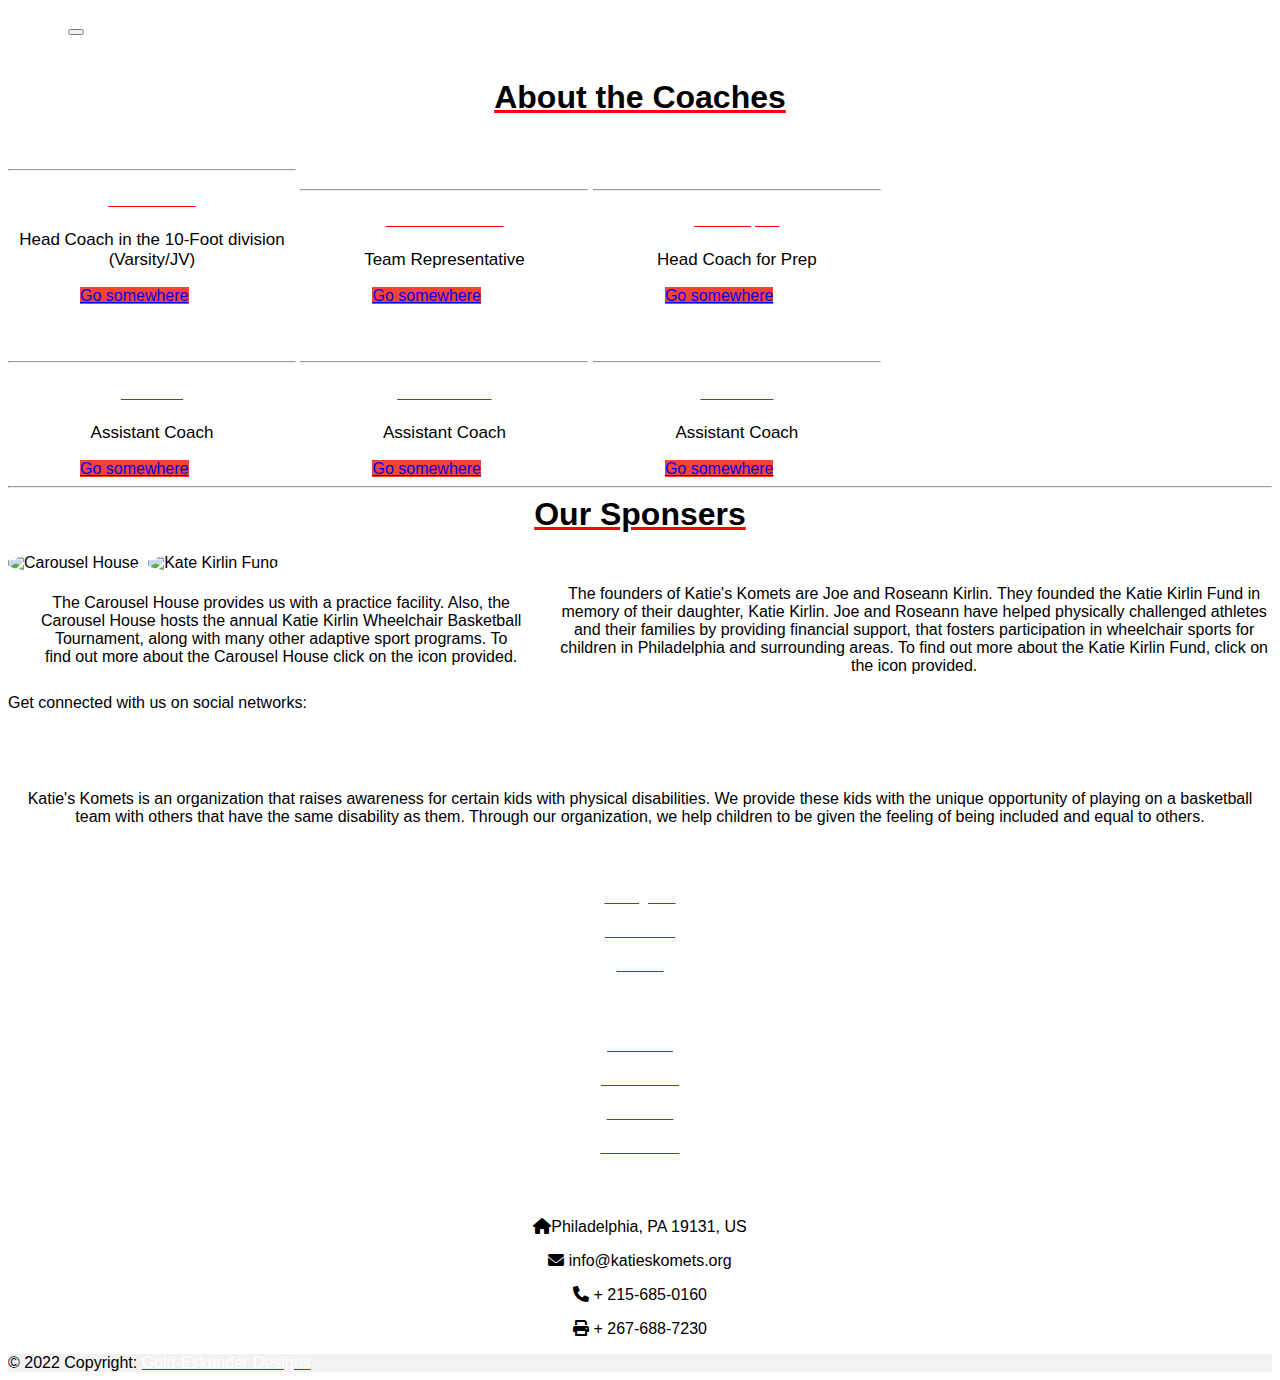
==== aboutus.html @ 98753bd0 "Add files via upload" ====
<!doctype html>
<html lang="en">

<head>
  <!--Required meta tags-->
  <meta charset="utf-8">
  <meta name="viewport" content="width=device-width, inital-scale=1">
  <!--Bootstrap CSS-->
  <link href="https://cdn.jsdelivr.net/npm/bootstrap@5.0.2/dist/css/bootstrap.min.css" rel="stylesheet" integrity="sha384-EVSTQN3/azprG1Anm3QDgpJLIm9Nao0Yz1ztcQTwFspd3yD65VohhpuuCOmLASjC" crossorigin="anonymous">
  <link rel="stylesheet" type="text/css" href="style.css">
  <!-- CSS only -->
  <link href="https://cdn.jsdelivr.net/npm/bootstrap@5.1.3/dist/css/bootstrap.min.css" rel="stylesheet" integrity="sha384-1BmE4kWBq78iYhFldvKuhfTAU6auU8tT94WrHftjDbrCEXSU1oBoqyl2QvZ6jIW3" crossorigin="anonymous">
  <!--Option 1: Bootstrap Bundle with Popper-->
  <script src="https://cdn.jsdelivr.net/npm/bootstrap@5.0.2/dist/js/bootstrap.bundle.min.js" integrity="sha384-MrcW6ZMFYlzcLA8Nl+NtUVF0sA7MsXsP1UyJoMp4YLEuNSfAP+JcXn/tWtIaxVXM" crossorigin="anonymous"></script>
  <link href="https://cdn.jsdelivr.net/npm/bootstrap@5.0.2/dist/css/bootstrap.min.css" rel="stylesheet" integrity="sha384-EVSTQN3/azprG1Anm3QDgpJLIm9Nao0Yz1ztcQTwFspd3yD65VohhpuuCOmLASjC" crossorigin="anonymous">
  <link href="https://fonts.googleapis.com/icon?family=Material+Icons" rel="stylesheet">

  <!--Font Awesome-->
  <link rel="stylesheet" href="https://cdnjs.cloudflare.com/ajax/libs/font-awesome/6.0.0/css/all.min.css" integrity="sha512-9usAa10IRO0HhonpyAIVpjrylPvoDwiPUiKdWk5t3PyolY1cOd4DSE0Ga+ri4AuTroPR5aQvXU9xC6qOPnzFeg==" crossorigin="anonymous"
    referrerpolicy="no-referrer" />

  <title>Katie's Komets</title>
</head>

<body>
    <nav class="navbar navbar-expand-lg navbar-dark bg-dark">
    <a class="navbar-brand" href="#"></a>
    <button class="navbar-toggler" type="button" data-toggle="collapse" data-target="#navbarNav" aria-controls="navbarNav" aria-expanded="false" aria-label="Toggle navigation">
      <span class="navbar-toggler-icon"></span>
    </button>
    <div class="collapse navbar-collapse" id="navbarNav">
      <ul class="navbar-nav">
        <li class="nav-item active">
          <a class="nav-link" href="index.html">Home</a>
        </li>
        <li class="nav-item">
          <a class="nav-link" href="aboutus.html">About Us</a>
        </li>
        <li class="nav-item">
          <a class="nav-link" href="teams.html">Our Teams</a>
        </li>
        <li class="nav-item">
          <a class="nav-link" href="schedule.html">Schedule</a>
        </li>
        <li class="nav-item">
          <a class="nav-link" href="contact.html">Contact Us</a>
        </li>
      </ul>
    </div>
  </nav>
  <!--About the Coaches-->
  <div class="about">
    <h1 class="heading coach">About the Coaches</h1>
  </div>
  <!--Cards-->
  <div class="row">
    <div class="card bg-dark text-white" style="width: 18rem;">
      <div class="card-body">
        <hr>
        <h5 class="card-title">Keith Newerla</h5>
        <p class="card-text">Head Coach in the 10-Foot division (Varsity/JV)</p>
        <a href="#" class="btn btn-primary">Go somewhere</a>
      </div>
    </div>
    <div class="card bg-dark text-white" style="width: 18rem;">
      <div class="card-body">
        <hr>
        <h5 class="card-title">Charlene Kolander</h5>
        <p class="card-text">Team Representative</p>
        <a href="#" class="btn btn-primary">Go somewhere</a>
      </div>
    </div>
    <div class="card bg-dark text-white" style="width: 18rem;">
      <div class="card-body">
        <hr>
        <h5 class="card-title">Paul Dauphin</h5>
        <p class="card-text">Head Coach for Prep</p>
        <a href="#" class="btn btn-primary">Go somewhere</a>
      </div>
    </div>
  </div>
  <br>
  <div class="row">
    <div class="card bg-dark text-white" style="width: 18rem;">
      <div class="card-body">
        <hr>
        <h5 class="card-title">Chris Kile</h5>
        <p class="card-text">Assistant Coach</p>
        <a href="#" class="btn btn-primary">Go somewhere</a>
      </div>
    </div>
    <div class="card bg-dark text-white" style="width: 18rem;">
      <div class="card-body">
        <hr>
        <h5 class="card-title">Shawn Devault</h5>
        <p class="card-text">Assistant Coach</p>
        <a href="#" class="btn btn-primary">Go somewhere</a>
      </div>
    </div>
    <div class="card bg-dark text-white" style="width: 18rem;">
      <div class="card-body">
        <hr>
        <h5 class="card-title">Sean Darab</h5>
        <p class="card-text">Assistant Coach</p>
        <a href="#" class="btn btn-primary">Go somewhere</a>
      </div>
    </div>
  </div>
  <!--Sponsers-->
  <hr>
  <h1 class="heading">Our Sponsers</h1>
  <div class="row justify-content-around">
    <img class="logo rounded-circle" src="https://www.katieskomets.org/images/carousel.gif" alt="Carousel House">
    <img class="logo rounded-circle" src="https://www.katieskomets.org/images/katiekirlin.jpg" alt="Kate Kirlin Fund">
  </div>
  <div class="infoPics">
    <table>
      <tr>
				<td><p class="sponser">The Carousel House provides us with a practice facility. Also, the Carousel House hosts the annual Katie Kirlin Wheelchair Basketball Tournament, along with many other adaptive sport programs. To find out more about the Carousel House click on the icon provided.</p></td>
        <td></td>
        <td><p class="sponser">The founders of Katie's Komets are Joe and Roseann Kirlin. They founded the Katie Kirlin Fund in memory of their daughter, Katie Kirlin. Joe and Roseann have helped physically challenged athletes and their families by providing financial support, that fosters participation in wheelchair sports for children in Philadelphia and surrounding areas. To find out more about the Katie Kirlin Fund, click on the icon provided.</p></td>
      </tr>
    </table>
  </div>
  <footer class="text-center text-lg-start bg-dark text-muted">
  <!-- Section: Social media -->
  <section class="d-flex justify-content-center justify-content-lg-between p-4 border-bottom">
    <!-- Left -->
    <div class="me-5 d-none d-lg-block">
      <span>Get connected with us on social networks:</span>
    </div>
    <!-- Left -->

    <!-- Right -->

    <!-- Right -->
  </section>
  <!-- Section: Social media -->

  <!-- Section: Links  -->
  <section class="">
    <div class="container text-md-start mt-5">
      <!-- Grid row -->
      <div class="row mt-3">
        <!-- Grid column -->
        <div class="col-md-3 col-lg-4 col-xl-3 mx-auto mb-4">
          <!-- Content -->
          <h6 class="links text-uppercase fw-bold mb-4">
            <i class='fas fa-solid fa-basketball me-3'></i>Katie's Komets
          </h6>
          <p>
            Katie's Komets is an organization that raises awareness for certain kids with physical disabilities. We provide these kids with the unique opportunity of playing on a basketball team with others that have the same disability as them. Through our organization, we help children to be given the feeling of being included and equal to others.
          </p>
        </div>
        <!-- Grid column -->

        <!-- Grid column -->
        <div class="col-md-2 col-lg-2 col-xl-2 mx-auto mb-4">
          <!-- Links -->
          <h6 class="links text-uppercase fw-bold mb-4">
            Our Socials
          </h6>
          <p>
            <a href="https://instagram.com/katieskomets?igshid=YmMyMTA2M2Y=" class="text-reset">
              Instagram
            </a>
          </p>
          <p>
            <a href="https://m.facebook.com/KatiesKomets/" class="text-reset">
              Facebook
            </a>
          </p>
          <p>
            <a href="katies komets twitter" class="text-reset">
              Twitter
            </a>
          </p>

        </div>
        <!-- Grid column -->

        <!-- Grid column -->
        <div class="col-md-3 col-lg-2 col-xl-2 mx-auto mb-4">
          <!-- Links -->
          <h6 class="links text-uppercase fw-bold mb-4">
            Useful links
          </h6>
          <p>
            <a href="aboutus.html" class="text-reset">About Us</a>
          </p>
          <p>
            <a href="teams.html" class="text-reset">Our Teams</a>
          </p>
          <p>
            <a href="schedule.html" class="text-reset">Schedule</a>
          </p>
          <p>
            <a href="contact.html" class="text-reset">Contact Us</a>
          </p>
        </div>
        <!-- Grid column -->

        <!-- Grid column -->
        <div class="col-md-4 col-lg-3 col-xl-3 mx-auto mb-md-0 mb-4">
          <!-- Links -->
          <h6 class="links text-uppercase fw-bold mb-4">
            Contact
          </h6>
          <p><i class="fas fa-home me-3"></i>Philadelphia, PA 19131, US</p>
          <p>
            <i class="fas fa-envelope me-3"></i>
            info@katieskomets.org
          </p>
          <p><i class="fas fa-phone me-3"></i> + 215-685-0160</p>
          <p><i class="fas fa-print me-3"></i> + 267-688-7230</p>
        </div>
        <!-- Grid column -->
      </div>
      <!-- Grid row -->
    </div>
  </section>
  <!-- Section: Links  -->

  <!-- Copyright -->
  <div class="text-center p-4" style="background-color: rgba(0, 0, 0, 0.05);">
    © 2022 Copyright:
    <a class="text-reset fw-bold">Gold-Eskander Designs</a>
  </div>
  <!-- Copyright -->
  </footer>
  <!-- Footer -->

</body>
---- style.css ----
/*Navigation*/
li {
  color: white;
}


nav {
  padding: 10px 0;
}

nav ul{
  margin: 0;
  padding: 0;
  list-style: none;
}

.nav-link {
  color: white;
}
nav li {
  display: inline-block;
  margin-left: 75px;
  padding-top: 10px;

  position: relative;
}

nav a {
  color: white !important;
  text-decoration: none;
  text-transform: uppercase;
  font-size: 14px;
}

.navbar-nav a:hover{
  color: red !important;
}

nav a:hover{
  color: red;
}

nav a::before {
  content: '';
  display: block;
  height: 5px;
  background-color: white;

  position: absolute;
  top: 0;
  width: 0%;

  transition: all ease-in-out 250ms;
}

.navbar-brand {
  margin-left: 60px;
}

.navbar-brand:hover {
  color: red;
}

a.navbar-brand {
  background-image: url("https://i.imgur.com/5dsehpI.png");
}
nav a:hover::before {
  width: 100%;
}

img {
  width: 100%;
}

.logo-image{
   width: 46px;
   height: 46px;
   border-radius: 50%;
   overflow: hidden;
   margin-top: -6px;
}
/*Info Box*/
.katie {

object-fit: contain;
}

.heading {
  text-align: center;
  margin-top: 5px;
  text-decoration: underline;
  text-decoration-color: red;
}

.boxed {
  border: 3px solid black;
  height: 320px;
  margin-top: 5px;
}

.information {
  margin-left: 9px;
  line-height: 2;
  font-family: 'Yanone Kaffeesatz', 400;
  font-size:  ;
}

hr {
  color: black;
}

p {
  font-family:
}

.team {
  max-height: 230px;
  overflow: scroll;
}
/*Carousel*/
.carousel-item img {
  height: 500px;
  width: 900px !important;
  padding-right: 40px;
  text-align: center;
}

.carousel img {
  margin: auto;
}


/*YouTube Video*/
.container {
  display: block;
  text-align: center;
}

/*About Coaches*/
.card {
  margin: 0 auto;
  max-width: 1000px;
  display: grid;
  grid-template-columns: repeat(auto-fill, minmax(225px, 1fr));
  grid-auto-rows: auto;
  gap: 20px;
  font-family: sans-serif;
  padding-top: 30px;
  display: inline-block;
}

.coach {
  margin-bottom: 15px;
}
.card-title {
  text-align: center;
  text-decoration: underline;
  text-decoration-color: red;
  color: white;
  font-weight: bold;
}

a.btn.btn-primary {
  background-color: #f44336;
  border-color: black;
}

.btn {
  margin-left: 25%;
  margin-right: 25%;
  width: 50%;
}

.card-text {
  text-align: center;
  font-size: 17px;
}
/*Sponsers*/
.logo {
  border-radius: 40%;
  max-width: 50% !important;
  padding-right: 5px;
}

.sponser {
  margin-left: 30px;
  text-align: center;
  margin-top: 10px;
  font-family: 'Yanone Kaffeesatz', 400;
}

.picture {
  text-align: right;
}

/*Accomplishments*/
.box {
  border: 3px solid black;
  height: 275px;
  padding-top: 10px;
  padding-left: 10px;
  padding-right: 10px;
  position: relative;
}

div.col-sm-3.move {
  padding-right: 2px;
}

.accomplishment {
  text-align: center;
}

/*Regulations*/
.p-2 {
  text-decoration: underline;
  font-size: 19px;
}

.p-3 {
  text-decoration: underline;
  font-size: 19px;
}

/*Instagram*/
.instagram {
  justify-content: center;
  text-align: center;
  display: flex;
  flex-direction: row;
  align-items: center;
  background-color: #F4F4F4;
  margin: 0 auto 12px;
  width:60px;
}

/*Team Practices*/
.practice {
  text-align: center;
  max-width: 80%;
  margin-top: 20px;
  padding-left: 200px;
}

.text {
  border: 3px solid black;
}

i.fa-solid.fa-basketball {
  text-align: center;
  justify-content: center;
  display: flex;
  padding-bottom: 5px;
}

/*Google Calendar*/
.calendar {
  width: 800px;
  height: 350px;
  align-items: center;
  display: flex;
  justify-content: center;
  margin-left: 300px;
  margin-bottom: 10px;
}

.schedule {
  align-items: center;
}

.bball {
  align-items: left;
}

.location {
  margin-top: 20px;
  padding-left: 230px;
  margin-left: 13px;
  max-width: 80%;
  margin-top: 20px;
  text-align: center;
}
/*Contact*/
.form {
  text-align: center;
}

.btn {
  margin-top: 10px;
}


/*Donation*/
button.justify-content-center {
  align-items: center;
  text-align: center;
  display: flex !important;
  margin: auto;
}

/*Footer*/
.text-reset {
  color: white !important;
  text-decoration: underline;
  text-decoration-color: red;
}

.links {
  color: white;
}

/*Achievements*/
body {
	font-family: "Open Sans", sans-serif;
}
h2 {
	color: #333;
	text-align: center;
	text-transform: uppercase;
	font-family: "Roboto", sans-serif;
	font-weight: bold;
	position: relative;
	margin: 30px 0 60px;
}
h2::after {
	content: "";
	width: 100px;
	position: absolute;
	margin: 0 auto;
	height: 3px;
	background: red;
	left: 0;
	right: 0;
	bottom: -10px;
}
.col-center {
	margin: 0 auto;
	float: none !important;
}
.carousel {
	padding: 0 70px;
}
.carousel .carousel-item {
	color: black;
	font-size: 14px;
	text-align: ;
	overflow: hidden;
	min-height: 290px;
}

.carousel .carousel-item strong{
  color: red;
}
.carousel .carousel-item .img-box {
	width: 135px;
	height: 135px;
	margin: 0 auto;
	padding: 5px;
	border: 1px solid black;
	border-radius: 50%;
}
.testimonial {
  font-size: 20px;
}
.carousel .img-box img {
	width: 100%;
	height: 100%;
	display: block;
	border-radius: 50%;
}
.carousel .testimonial {
	padding: 30px 0 10px;
}
.carousel .overview {
	font-style: italic;
}
.carousel .overview b {
	text-transform: uppercase;
	color: red;
}
.carousel-control-prev, .carousel-control-next {
	width: 40px;
	height: 40px;
	margin-top: -20px;
	top: 50%;
	background: none;
}
.carousel-control-prev i, .carousel-control-next i {
	font-size: 68px;
	line-height: 42px;
	position: absolute;
	display: inline-block;
	color: rgba(0, 0, 0, 0.8);
	text-shadow: 0 3px 3px #e6e6e6, 0 0 0 #000;
}
.carousel-indicators {
	bottom: -40px;
}
.carousel-indicators li, .carousel-indicators li.active {
	width: 12px;
	height: 12px;
	margin: 1px 3px;
	border-radius: 50%;
	border: none;
}
.carousel-indicators li {
	background: black;
	border-color: transparent;
	box-shadow: inset 0 2px 1px black;
}
.carousel-indicators li.active {
	background: black;
	box-shadow: inset 0 2px 1px black;
}

i.fa.fa-angle-right {
  color: black;
}

.achievement {
  margin-top: 20px;
  font-family: 'Yanone Kaffeesatz', 400;
}

.color {
  color: black;
}

/* Dropdown Button */
.dropbtn {
  background-color: #3498DB;
  color: white;
  padding: 16px;
  font-size: 16px;
  border: none;
  cursor: pointer;
}

/* Dropdown button on hover & focus */
.dropbtn:hover, .dropbtn:focus {
  background-color: #2980B9;
}

/* The container <div> - needed to position the dropdown content */
.dropdown {
  position: relative;
  display: inline-block;
}

/* Dropdown Content (Hidden by Default) */
.dropdown-content {
  display: none;
  position: absolute;
  background-color: #f1f1f1;
  min-width: 160px;
  box-shadow: 0px 8px 16px 0px rgba(0,0,0,0.2);
  z-index: 1;
}

/* Links inside the dropdown */
.dropdown-content a {
  color: black;
  padding: 12px 16px;
  text-decoration: none;
  display: block;
}

/* Change color of dropdown links on hover */
.dropdown-content a:hover {background-color: #ddd}

/* Show the dropdown menu (use JS to add this class to the .dropdown-content container when the user clicks on the dropdown button) */
.show {display:block;}
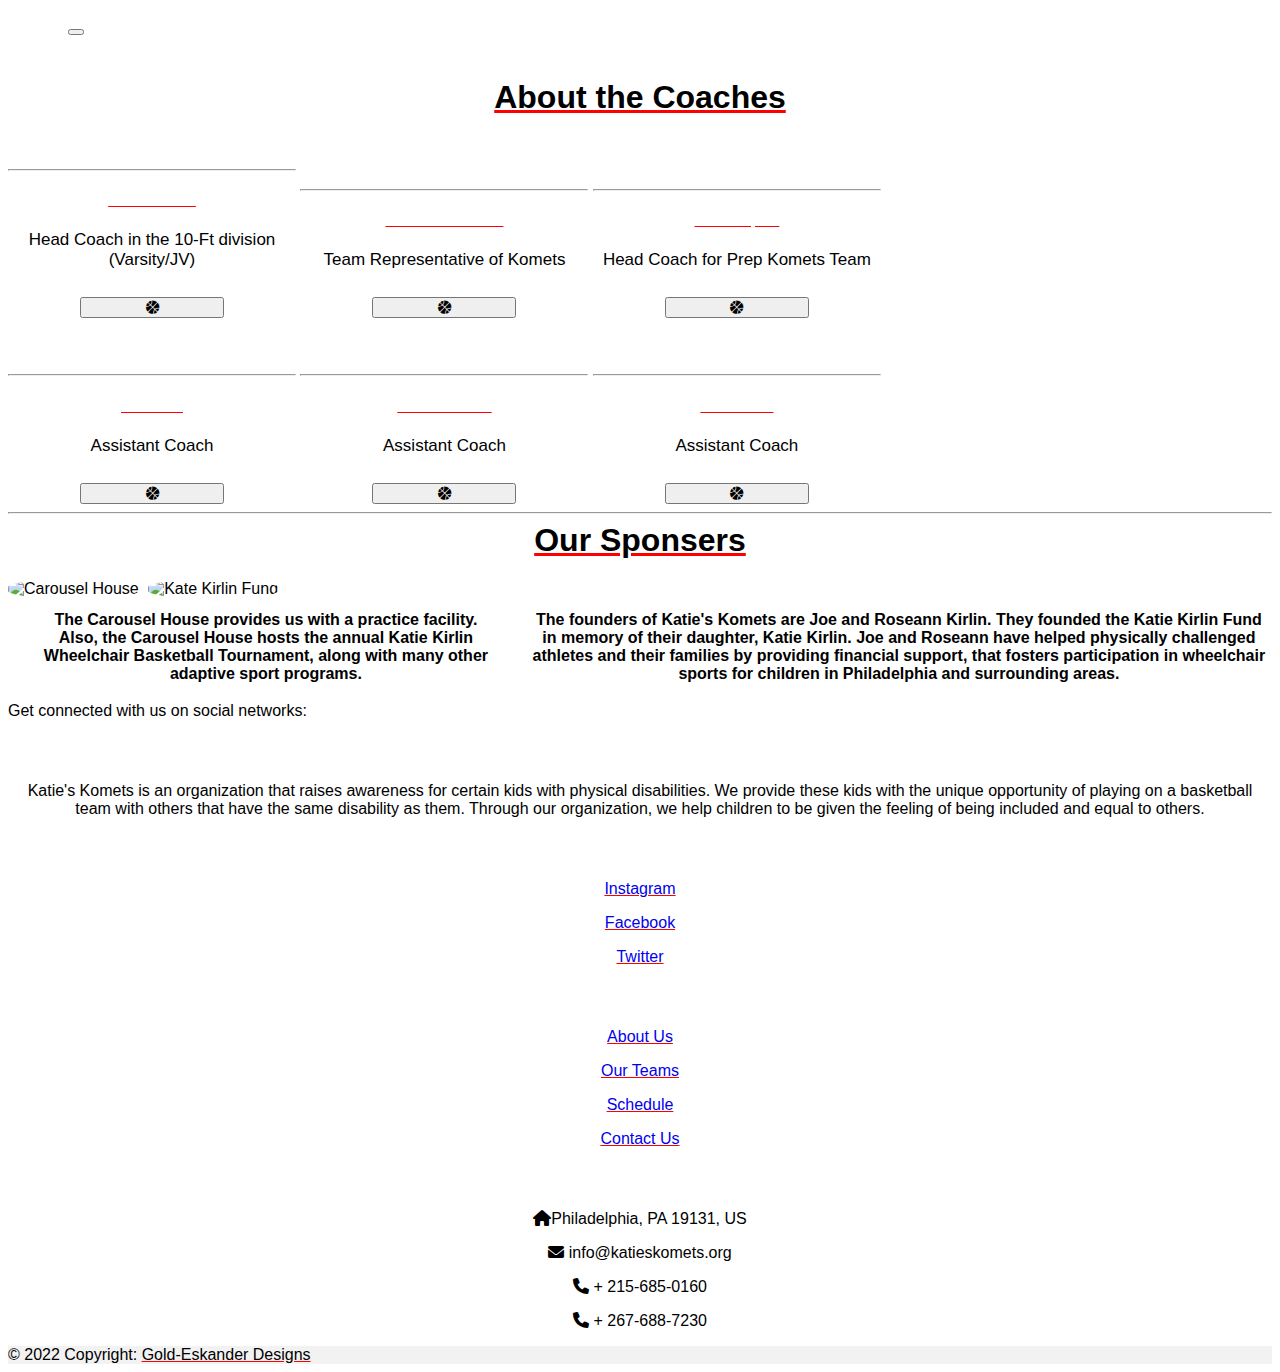
==== commit 29dea825: "Add files via upload" ====
--- a/aboutus.html
+++ b/aboutus.html
@@ -18,12 +18,13 @@
   <!--Font Awesome-->
   <link rel="stylesheet" href="https://cdnjs.cloudflare.com/ajax/libs/font-awesome/6.0.0/css/all.min.css" integrity="sha512-9usAa10IRO0HhonpyAIVpjrylPvoDwiPUiKdWk5t3PyolY1cOd4DSE0Ga+ri4AuTroPR5aQvXU9xC6qOPnzFeg==" crossorigin="anonymous"
     referrerpolicy="no-referrer" />
+  <link rel="stylesheet" href="https://cdnjs.cloudflare.com/ajax/libs/font-awesome/4.7.0/css/font-awesome.min.css">
 
   <title>Katie's Komets</title>
 </head>
 
 <body>
-    <nav class="navbar navbar-expand-lg navbar-dark bg-dark">
+  <nav class="navbar navbar-expand-lg navbar-dark bg-dark">
     <a class="navbar-brand" href="#"></a>
     <button class="navbar-toggler" type="button" data-toggle="collapse" data-target="#navbarNav" aria-controls="navbarNav" aria-expanded="false" aria-label="Toggle navigation">
       <span class="navbar-toggler-icon"></span>
@@ -58,24 +59,24 @@
       <div class="card-body">
         <hr>
         <h5 class="card-title">Keith Newerla</h5>
-        <p class="card-text">Head Coach in the 10-Foot division (Varsity/JV)</p>
-        <a href="#" class="btn btn-primary">Go somewhere</a>
+        <p class="card-text underline">Head Coach in the 10-Ft division (Varsity/JV)</p>
+        <button class="btn btn-danger"><i class="fa fa-basketball"></i></button>
       </div>
     </div>
     <div class="card bg-dark text-white" style="width: 18rem;">
       <div class="card-body">
         <hr>
         <h5 class="card-title">Charlene Kolander</h5>
-        <p class="card-text">Team Representative</p>
-        <a href="#" class="btn btn-primary">Go somewhere</a>
+        <p class="card-text">Team Representative of Komets</p>
+        <button class="btn btn-danger"><i class="fa fa-basketball"></i></button>
       </div>
     </div>
     <div class="card bg-dark text-white" style="width: 18rem;">
       <div class="card-body">
         <hr>
         <h5 class="card-title">Paul Dauphin</h5>
-        <p class="card-text">Head Coach for Prep</p>
-        <a href="#" class="btn btn-primary">Go somewhere</a>
+        <p class="card-text">Head Coach for Prep Komets Team</p>
+        <button class="btn btn-danger"><i class="fa fa-basketball"></i></button>
       </div>
     </div>
   </div>
@@ -86,7 +87,7 @@
         <hr>
         <h5 class="card-title">Chris Kile</h5>
         <p class="card-text">Assistant Coach</p>
-        <a href="#" class="btn btn-primary">Go somewhere</a>
+        <button class="btn btn-danger"><i class="fa fa-basketball"></i></button>
       </div>
     </div>
     <div class="card bg-dark text-white" style="width: 18rem;">
@@ -94,7 +95,7 @@
         <hr>
         <h5 class="card-title">Shawn Devault</h5>
         <p class="card-text">Assistant Coach</p>
-        <a href="#" class="btn btn-primary">Go somewhere</a>
+        <button class="btn btn-danger"><i class="fa fa-basketball"></i></button>
       </div>
     </div>
     <div class="card bg-dark text-white" style="width: 18rem;">
@@ -102,7 +103,7 @@
         <hr>
         <h5 class="card-title">Sean Darab</h5>
         <p class="card-text">Assistant Coach</p>
-        <a href="#" class="btn btn-primary">Go somewhere</a>
+        <button class="btn btn-danger"><i class="fa fa-basketball"></i></button>
       </div>
     </div>
   </div>
@@ -116,118 +117,126 @@
   <div class="infoPics">
     <table>
       <tr>
-				<td><p class="sponser">The Carousel House provides us with a practice facility. Also, the Carousel House hosts the annual Katie Kirlin Wheelchair Basketball Tournament, along with many other adaptive sport programs. To find out more about the Carousel House click on the icon provided.</p></td>
+        <td>
+          <p class="sponser"><strong>The Carousel House provides us with a practice facility. Also, the Carousel House hosts the annual Katie Kirlin Wheelchair Basketball Tournament, along with many other adaptive sport programs.
+        </td>
         <td></td>
-        <td><p class="sponser">The founders of Katie's Komets are Joe and Roseann Kirlin. They founded the Katie Kirlin Fund in memory of their daughter, Katie Kirlin. Joe and Roseann have helped physically challenged athletes and their families by providing financial support, that fosters participation in wheelchair sports for children in Philadelphia and surrounding areas. To find out more about the Katie Kirlin Fund, click on the icon provided.</p></td>
+        <td>
+          <p class="sponser"><strong>The founders of Katie's Komets are Joe and Roseann Kirlin. They founded the Katie Kirlin Fund in memory of their daughter, Katie Kirlin. Joe and Roseann have helped physically challenged athletes and their families by
+            providing financial support, that fosters participation in wheelchair sports for children in Philadelphia and surrounding areas. </strong></p>
+        </td>
       </tr>
     </table>
   </div>
   <footer class="text-center text-lg-start bg-dark text-muted">
-  <!-- Section: Social media -->
-  <section class="d-flex justify-content-center justify-content-lg-between p-4 border-bottom">
-    <!-- Left -->
-    <div class="me-5 d-none d-lg-block">
-      <span>Get connected with us on social networks:</span>
-    </div>
-    <!-- Left -->
-
-    <!-- Right -->
-
-    <!-- Right -->
-  </section>
-  <!-- Section: Social media -->
-
-  <!-- Section: Links  -->
-  <section class="">
-    <div class="container text-md-start mt-5">
-      <!-- Grid row -->
-      <div class="row mt-3">
-        <!-- Grid column -->
-        <div class="col-md-3 col-lg-4 col-xl-3 mx-auto mb-4">
-          <!-- Content -->
-          <h6 class="links text-uppercase fw-bold mb-4">
-            <i class='fas fa-solid fa-basketball me-3'></i>Katie's Komets
-          </h6>
-          <p>
-            Katie's Komets is an organization that raises awareness for certain kids with physical disabilities. We provide these kids with the unique opportunity of playing on a basketball team with others that have the same disability as them. Through our organization, we help children to be given the feeling of being included and equal to others.
-          </p>
+    <!-- Section: Social media -->
+    <section class="d-flex justify-content-center justify-content-lg-between p-4 border-bottom">
+      <!-- Left -->
+      <div class="me-5 d-none d-lg-block">
+        <span>Get connected with us on social networks:</span>
+      </div>
+      <!-- Left -->
+
+      <!-- Right -->
+
+      <!-- Right -->
+    </section>
+    <!-- Section: Social media -->
+
+    <!-- Section: Links  -->
+    <section class="">
+      <div class="container text-md-start mt-5">
+        <!-- Grid row -->
+        <div class="row mt-3">
+          <!-- Grid column -->
+          <div class="col-md-3 col-lg-4 col-xl-3 mx-auto mb-4">
+            <!-- Content -->
+            <h6 class="links text-uppercase fw-bold mb-4">
+              Katie's Komets
+            </h6>
+            <p>
+              Katie's Komets is an organization that raises awareness for certain kids with physical disabilities. We provide these kids with the unique opportunity of playing on a basketball team with others that have the same disability as them.
+              Through our organization, we help children to be given the feeling of being included and equal to others.
+            </p>
+          </div>
+          <!-- Grid column -->
+
+          <!-- Grid column -->
+          <div class="col-md-2 col-lg-2 col-xl-2 mx-auto mb-4">
+            <!-- Links -->
+            <h6 class="links text-uppercase fw-bold mb-4">
+              Our Socials
+            </h6>
+            <p>
+              <a href="https://instagram.com/katieskomets?igshid=YmMyMTA2M2Y=" class="text-reset">
+                Instagram
+              </a>
+            </p>
+            <p>
+              <a href="https://m.facebook.com/KatiesKomets/" class="text-reset">
+                Facebook
+              </a>
+            </p>
+            <p>
+              <a href="katies komets twitter" class="text-reset">
+                Twitter
+              </a>
+            </p>
+
+          </div>
+          <!-- Grid column -->
+
+          <!-- Grid column -->
+          <div class="col-md-3 col-lg-2 col-xl-2 mx-auto mb-4">
+            <!-- Links -->
+            <h6 class="links text-uppercase fw-bold mb-4">
+              Useful links
+            </h6>
+            <p>
+              <a href="aboutus.html" class="text-reset">About Us</a>
+            </p>
+            <p>
+              <a href="teams.html" class="text-reset">Our Teams</a>
+            </p>
+            <p>
+              <a href="schedule.html" class="text-reset">Schedule</a>
+            </p>
+            <p>
+              <a href="contact.html" class="text-reset">Contact Us</a>
+            </p>
+          </div>
+          <!-- Grid column -->
+
+          <!-- Grid column -->
+          <div class="col-md-4 col-lg-3 col-xl-3 mx-auto mb-md-0 mb-4">
+            <!-- Links -->
+            <h6 class="links text-uppercase fw-bold mb-4">
+              Contact
+            </h6>
+            <p><i class="fas fa-home me-3"></i>Philadelphia, PA 19131, US</p>
+            <p>
+              <i class="fas fa-envelope me-3"></i>
+              info@katieskomets.org
+            </p>
+            <p><i class="fas fa-phone me-3"></i> + 215-685-0160</p>
+            <p><i class="fas fa-phone me-3"></i> + 267-688-7230</p>
+          </div>
+          <!-- Grid column -->
         </div>
-        <!-- Grid column -->
-
-        <!-- Grid column -->
-        <div class="col-md-2 col-lg-2 col-xl-2 mx-auto mb-4">
-          <!-- Links -->
-          <h6 class="links text-uppercase fw-bold mb-4">
-            Our Socials
-          </h6>
-          <p>
-            <a href="https://instagram.com/katieskomets?igshid=YmMyMTA2M2Y=" class="text-reset">
-              Instagram
-            </a>
-          </p>
-          <p>
-            <a href="https://m.facebook.com/KatiesKomets/" class="text-reset">
-              Facebook
-            </a>
-          </p>
-          <p>
-            <a href="katies komets twitter" class="text-reset">
-              Twitter
-            </a>
-          </p>
-
-        </div>
-        <!-- Grid column -->
-
-        <!-- Grid column -->
-        <div class="col-md-3 col-lg-2 col-xl-2 mx-auto mb-4">
-          <!-- Links -->
-          <h6 class="links text-uppercase fw-bold mb-4">
-            Useful links
-          </h6>
-          <p>
-            <a href="aboutus.html" class="text-reset">About Us</a>
-          </p>
-          <p>
-            <a href="teams.html" class="text-reset">Our Teams</a>
-          </p>
-          <p>
-            <a href="schedule.html" class="text-reset">Schedule</a>
-          </p>
-          <p>
-            <a href="contact.html" class="text-reset">Contact Us</a>
-          </p>
-        </div>
-        <!-- Grid column -->
-
-        <!-- Grid column -->
-        <div class="col-md-4 col-lg-3 col-xl-3 mx-auto mb-md-0 mb-4">
-          <!-- Links -->
-          <h6 class="links text-uppercase fw-bold mb-4">
-            Contact
-          </h6>
-          <p><i class="fas fa-home me-3"></i>Philadelphia, PA 19131, US</p>
-          <p>
-            <i class="fas fa-envelope me-3"></i>
-            info@katieskomets.org
-          </p>
-          <p><i class="fas fa-phone me-3"></i> + 215-685-0160</p>
-          <p><i class="fas fa-print me-3"></i> + 267-688-7230</p>
-        </div>
-        <!-- Grid column -->
-      </div>
-      <!-- Grid row -->
-    </div>
-  </section>
-  <!-- Section: Links  -->
-
-  <!-- Copyright -->
-  <div class="text-center p-4" style="background-color: rgba(0, 0, 0, 0.05);">
-    © 2022 Copyright:
-    <a class="text-reset fw-bold">Gold-Eskander Designs</a>
-  </div>
-  <!-- Copyright -->
+        <!-- Grid row -->
+      </div>
+    </section>
+    <!-- Section: Links  -->
+
+    <!-- Copyright -->
+    <div class="text-center p-4" style="background-color: rgba(0, 0, 0, 0.05);">
+      © 2022 Copyright:
+      <a class="text-reset fw-bold">Gold-Eskander Designs</a>
+    </div>
+    <!-- Copyright -->
   </footer>
   <!-- Footer -->
-
+  <script src="https://code.jquery.com/jquery-3.5.1.min.js"></script>
+  <script src="https://cdn.jsdelivr.net/npm/popper.js@1.16.0/dist/umd/popper.min.js"></script>
+  <script src="https://stackpath.bootstrapcdn.com/bootstrap/4.5.0/js/bootstrap.min.js"></script>
 </body>
--- a/style.css
+++ b/style.css
@@ -300,7 +300,6 @@
 
 /*Footer*/
 .text-reset {
-  color: white !important;
   text-decoration: underline;
   text-decoration-color: red;
 }
@@ -386,7 +385,7 @@
 	background: none;
 }
 .carousel-control-prev i, .carousel-control-next i {
-	font-size: 68px;
+	font-size: 40px;
 	line-height: 42px;
 	position: absolute;
 	display: inline-block;
@@ -418,55 +417,41 @@
 }
 
 .achievement {
-  margin-top: 20px;
-  font-family: 'Yanone Kaffeesatz', 400;
+  text-align: center;
+  margin-top: 5px;
+  text-decoration: underline;
+  text-decoration-color: red;
 }
 
 .color {
   color: black;
 }
 
-/* Dropdown Button */
-.dropbtn {
-  background-color: #3498DB;
-  color: white;
-  padding: 16px;
-  font-size: 16px;
-  border: none;
-  cursor: pointer;
-}
-
-/* Dropdown button on hover & focus */
-.dropbtn:hover, .dropbtn:focus {
-  background-color: #2980B9;
-}
-
-/* The container <div> - needed to position the dropdown content */
+
 .dropdown {
   position: relative;
   display: inline-block;
 }
 
-/* Dropdown Content (Hidden by Default) */
 .dropdown-content {
   display: none;
   position: absolute;
-  background-color: #f1f1f1;
+  background-color: #f9f9f9;
   min-width: 160px;
   box-shadow: 0px 8px 16px 0px rgba(0,0,0,0.2);
+  padding: 12px 16px;
   z-index: 1;
 }
 
-/* Links inside the dropdown */
-.dropdown-content a {
-  color: black;
-  padding: 12px 16px;
-  text-decoration: none;
+.dropdown:hover .dropdown-content {
   display: block;
 }
 
-/* Change color of dropdown links on hover */
-.dropdown-content a:hover {background-color: #ddd}
-
-/* Show the dropdown menu (use JS to add this class to the .dropdown-content container when the user clicks on the dropdown button) */
-.show {display:block;}
+.message {
+  text-align: center;
+}
+
+
+.carousel .carousel-item {
+  min-height: 200px;
+}
